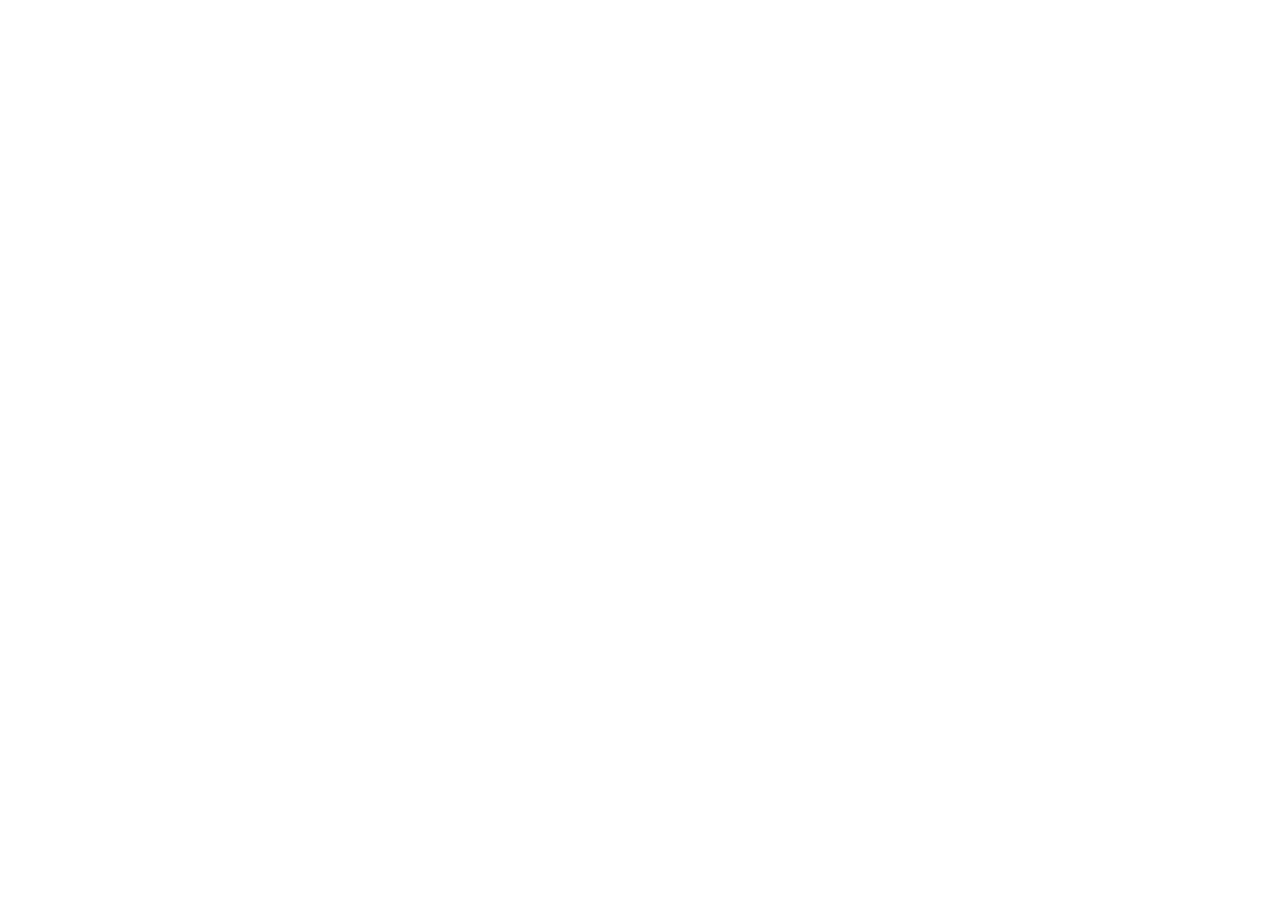
==== index.html @ 09940ee1 "Add files via upload" ====
<!DOCTYPE html>
<html lang="pt-br">
<head>
<meta charset="UTF-8">
<meta http-equiv="X-UA-Compatible" content="IE=edge">
<meta name="viewport" content="width=device-width, initial-scale=1.0">
<title>Document</title>
<link rel="stylesheet" href="https://cdn.jsdelivr.net/npm/bootstrap-icons@1.4.0/font/bootstrap-icons.css">
<link href="bootstrap-5/bootstrap.min.css" rel="stylesheet">
<link href="css/estilo.css" rel="stylesheet">
</head>
<body>
<script src="bootstrap-5/bootstrap.bundle.min.js"></script>
<script src="js/funcoes.js"></script>
</body>
</html>
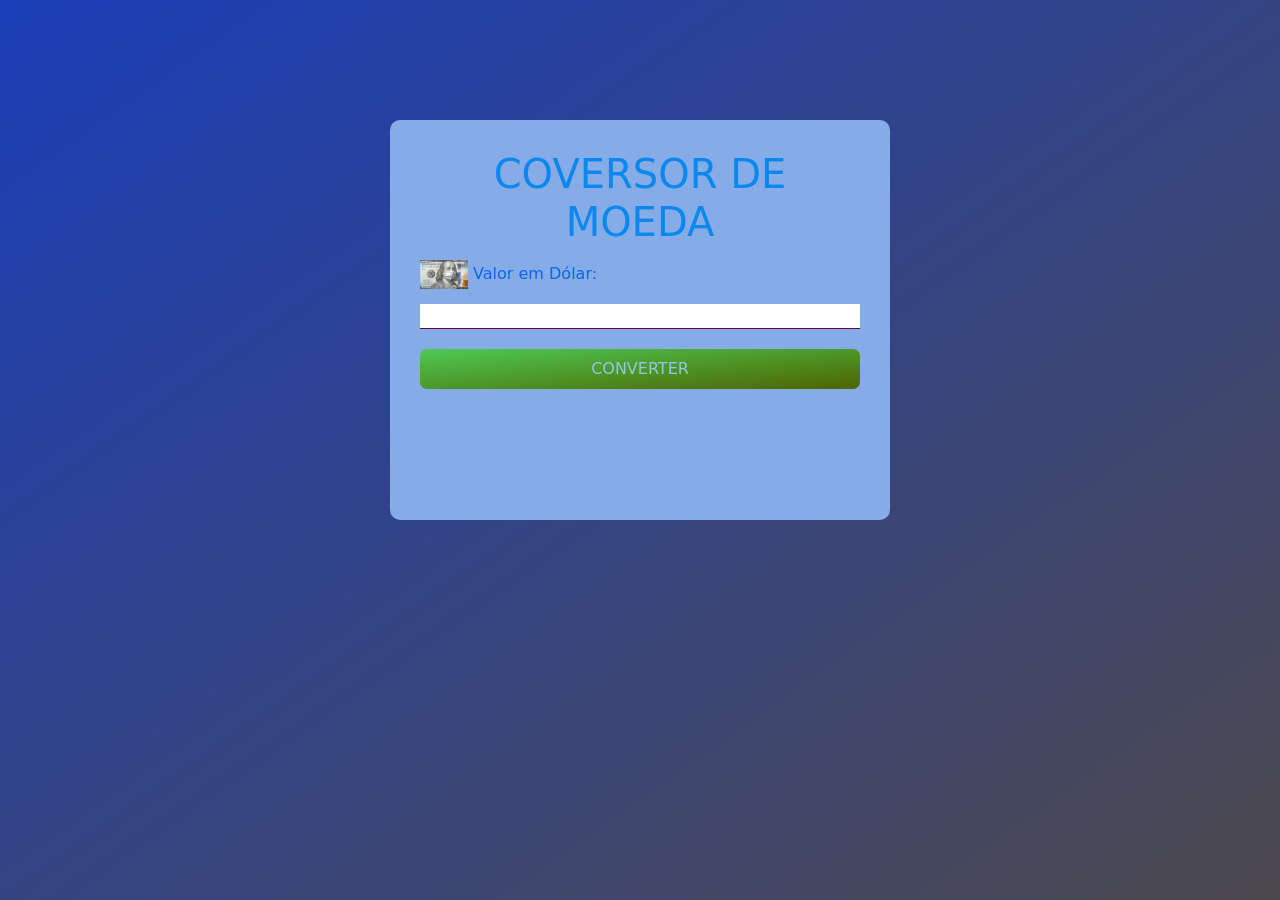
==== commit da83f083: "Add files via upload" ====
--- a/index.html
+++ b/index.html
@@ -1,16 +1,29 @@
-<!DOCTYPE html>
-<html lang="pt-br">
-<head>
-<meta charset="UTF-8">
-<meta http-equiv="X-UA-Compatible" content="IE=edge">
-<meta name="viewport" content="width=device-width, initial-scale=1.0">
-<title>Document</title>
-<link rel="stylesheet" href="https://cdn.jsdelivr.net/npm/bootstrap-icons@1.4.0/font/bootstrap-icons.css">
-<link href="bootstrap-5/bootstrap.min.css" rel="stylesheet">
-<link href="css/estilo.css" rel="stylesheet">
-</head>
-<body>
-<script src="bootstrap-5/bootstrap.bundle.min.js"></script>
-<script src="js/funcoes.js"></script>
-</body>
+<!DOCTYPE html>
+<html lang="pt-br">
+
+<head>
+    <meta charset="UTF-8">
+    <meta http-equiv="X-UA-Compatible" content="IE=edge">
+    <meta name="viewport" content="width=device-width, initial-scale=1.0">
+    <title>Conversor de Moeda</title>
+
+    <link rel="stylesheet" href="https://cdn.jsdelivr.net/npm/bootstrap-icons@1.4.0/font/bootstrap-icons.css">
+    <link rel="stylesheet" href="bootstrap-5/bootstrap.min.css">
+    <link rel="stylesheet" href="css/estilo.css">
+</head>
+
+<body>
+    <main class="container">
+        <h1 class="text-center">COVERSOR DE MOEDA</h1>
+        <img src="img/DOLAR.jpeg" width="48">
+        <label for="valor">Valor em Dólar:</label><br>
+        <input type="text" id="valor"><br>
+        <button type="button" onclick="Converter();">Converter</button>
+        <div class="resultado"></div>
+    </main>
+
+    <script src="bootstrap-5/bootstrap.bundle.min.js"></script>
+    <script src="js/funcoes.js"></script>
+</body>
+
 </html>
--- a/css/estilo.css
+++ b/css/estilo.css
@@ -0,0 +1,56 @@
+* {
+    padding: 0;
+    margin: 0;
+    box-sizing: border-box;
+}
+
+body {
+    background: linear-gradient(to top left, rgb(77, 73, 78), rgb(27, 63, 184));
+}
+
+html {
+    height: 100%;
+    
+}
+
+.container {
+    transform: translateY(30%);
+    border-radius: 10px;
+    background: rgb(133, 172, 231);
+    width: 500px;
+    height: 400px;
+    padding: 30px;
+}
+
+h1 {
+    color: rgb(11, 136, 238);
+}
+
+label {
+    margin: 8px 0px;
+    color: rgb(11, 102, 238);
+}
+
+input {
+    width: 100%;
+    margin: 10px 0px;
+    border: none;
+    border-bottom: 1px solid rgb(100, 0, 75);
+    outline: none;
+}
+
+button {
+    width: 100%;
+    margin: 10px 0px;
+    border: none;
+    border-radius: 7px;
+    height: 40px;
+    color: rgb(146, 201, 223);
+    background: linear-gradient(to top left, rgb(78, 100, 0), rgb(77, 202, 83));
+    text-transform: uppercase;
+}
+
+.resultado {
+    margin: 8px 0;
+    color: rgb(100, 14, 28);
+}
